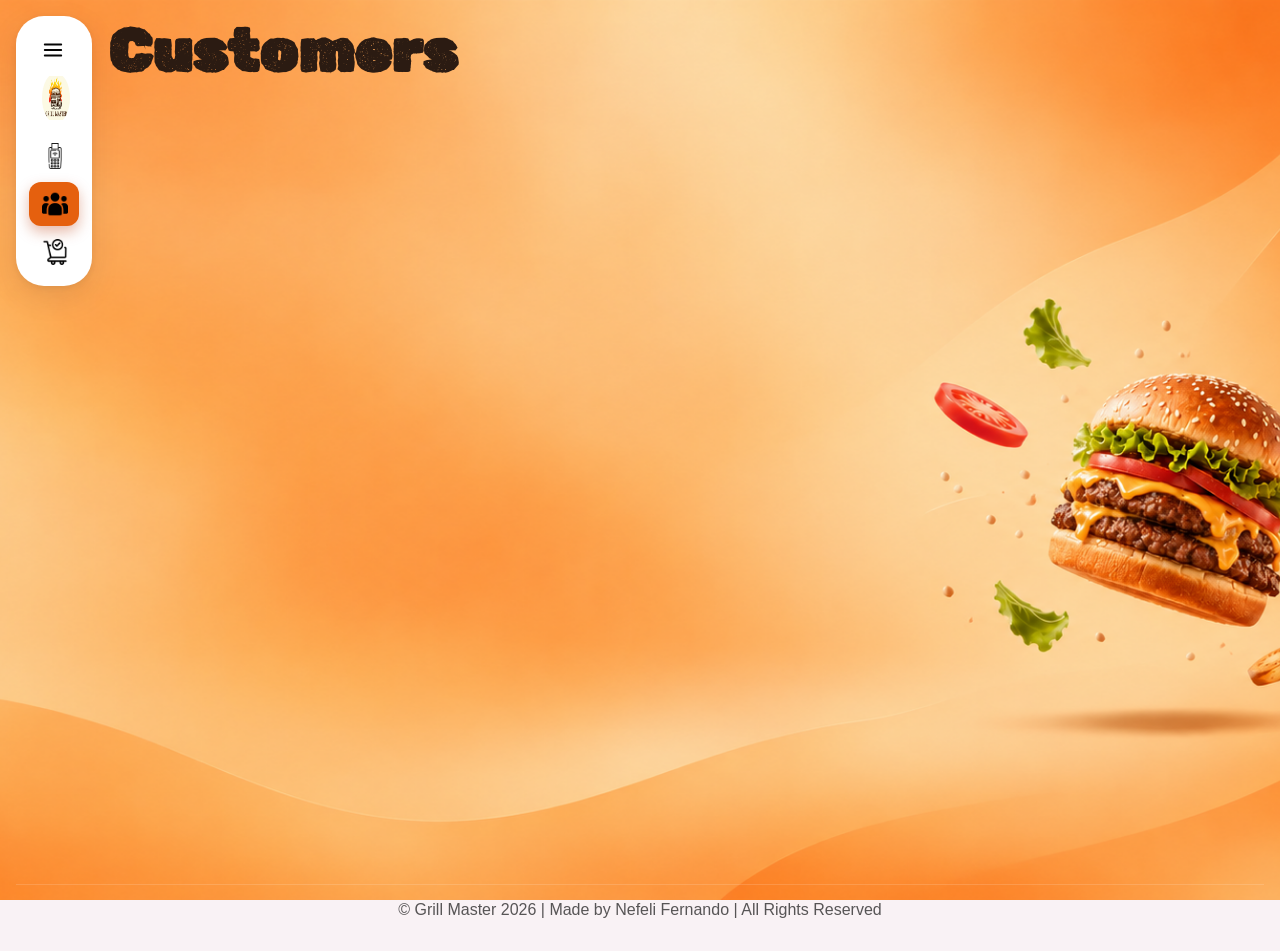
==== customers.html @ e1d8cc59 "Added in the add function" ====
<!DOCTYPE html>
<html lang="en">
<head>
    <meta charset="UTF-8">
    <meta name="viewport" content="width=device-width, initial-scale=1.0">
    <title>Customers | Grill Master</title>
    <link rel="stylesheet" href="css/style.css">
    <link rel="icon" type="image/png" href="Assets/Logos/Fiery Grill Master Food Truck Logo.png">
</head>
<body>
    <svg class="icon-sprite" aria-hidden="true" focusable="false" xmlns="http://www.w3.org/2000/svg">
        <symbol id="menu" viewBox="0 0 24 24">
            <path d="M3 6h18M3 12h18M3 18h18" fill="none" stroke="currentColor" stroke-width="2" stroke-linecap="round"></path>
        </symbol>
        <symbol id="close" viewBox="0 0 24 24">
            <path d="m6 6 12 12M18 6 6 18" fill="none" stroke="currentColor" stroke-width="2" stroke-linecap="round"></path>
        </symbol>
    </svg>

    <div class="app-layout">
        <aside class="sidebar" id="sidebar">
            <button id="toggle" type="button" aria-label="Toggle sidebar" aria-expanded="false">
                <svg aria-hidden="true"><use href="#menu"></use></svg>
            </button>
            <a href="pos.html" class="logo">
                <img src="Assets/Logos/Fiery Grill Master Food Truck Logo.png" alt="Grill Master Logo" width="90" height="50">
                <span>Grill Master</span>
            </a>
            <nav aria-label="Main menu">
                <a href="pos.html">
                    <img src="Assets/Logos/6408090.png" alt="" width="26" height="26"><span><b>POS</b></span>
                </a>
                <a href="customers.html" class="on" aria-current="page">
                    <img src="Assets/Logos/Customers.png" alt="" width="26" height="26"><span><b>Customers</b></span>
                </a>
                <a href="index.html">
                    <img src="Assets/Logos/Orders.png" alt="" width="26" height="26"><span><b>Orders</b></span>
                </a>
            </nav>
        </aside>
        <main class="app-content page-content">
            <div class="titlee"><h1>Customers</h1></div>
        </main>
    </div>

    <script src="js/sidebar.js"></script>
    <footer class="copyright">
        © Grill Master 2026 | Made by Nefeli Fernando | All Rights Reserved
    </footer>
</body>
</html>
---- css/style.css ----
@import url('https://fonts.googleapis.com/css2?family=Rubik+Dirt&display=swap');

body {
  margin: 0;
  padding: 24px;
  font-family: 'Segoe UI', Arial, sans-serif;
  background: #FFF8EE;
  color: #2B1B12;
}

.grid {
  display: grid;
  grid-template-columns: repeat(auto-fill, minmax(240px, 1fr));
  gap: 20px;
}

.card {
  background: rgba(255, 255, 255, .7);
  border: 1px solid rgba(132, 51, 18, .44);
  border-radius: 20px;
  padding: 12px;
  display: flex;
  flex-direction: column;
  gap: 12px;
  box-shadow: 0 6px 18px rgba(76, 35, 10, .08);
  backdrop-filter: blur(10px);
  -webkit-backdrop-filter: blur(10px);
  transition: transform .2s ease, box-shadow .2s ease, border-color .2s ease;
}

.card:hover {
  transform: translateY(-3px);
  border-color: rgba(198, 47, 23, .3);
  box-shadow: 0 12px 26px rgba(76, 35, 10, .14);
}

.titlee{
  font-family: "Rubik Dirt", system-ui;
  font-weight: 300;
  font-size:30px;
  font-style: normal;
}

.card-img {
  height: 160px;
  border-radius: 14px;
  background: linear-gradient(135deg, #fff2dd, #f3d9b5);
  display: flex;
  align-items: center;
  justify-content: center;
  color: #8a674e;
  font-size: .85rem;
  object-fit: cover;
  width: 100%;
  flex-shrink: 0;
}

.card-name {
  margin: 0;
  color: #2B1B12;
  font-size: 1rem;
  line-height: 1.25;
  font-weight: 700;
}

.card-details {
  display: flex;
  flex-direction: column;
  gap: 4px;
}

.card-des{
  margin: 0;
  color: #393533;
  font-size: .82rem;
  line-height: 1.4;
  font-weight: 400;
}

.card-des:empty {
  display: none;
}

.card-footer {
  display: flex;
  align-items: center;
  justify-content: space-between;
  margin-top: auto;
  padding-top: 12px;
  border-top: 1px solid #f1e7db;
}

.card-price {
  color: #8A1F0D;
  font-weight: 700;
  font-size: 1.05rem;
}

.add-control {
  display: flex;
  justify-content: center;
  align-items: center;
  height: auto;
  margin: 0;
}

.add-btn {
  display: grid;
  place-items: center;
  width: 44px;
  height: 44px;
  padding: 0;
  border: 2px solid #e5600e;
  border-radius: 50%;
  background: #e5600e;
  color: #fff;
  cursor: pointer;
  transition: background-color .18s ease, color .18s ease, transform .18s ease;
}

.add-btn svg {
  width: 22px;
  height: 22px;
}

.add-btn:hover {
  transform: scale(1.06);
}

.add-btn.is-added {
  background: #fff;
  color: #e5600e;
}

.add-btn:focus-visible,
.cart-toggle:focus-visible,
.cart-quantity button:focus-visible {
  outline: 3px solid rgba(229, 96, 14, .35);
  outline-offset: 3px;
}

.page-header {
  display: flex;
  align-items: center;
  justify-content: space-between;
  gap: 16px;
}

.cart-widget {
  position: relative;
  z-index: 2;
}

.cart-toggle {
  position: relative;
  display: grid;
  place-items: center;
  width: 48px;
  height: 48px;
  border: 1px solid rgba(132, 51, 18, .3);
  border-radius: 50%;
  background: #fff;
  color: #8A1F0D;
  cursor: pointer;
  box-shadow: 0 4px 14px rgba(76, 35, 10, .12);
}

.cart-toggle:hover {
  background: #fff4e8;
}

.cart-toggle svg {
  width: 24px;
  height: 24px;
}

.cart-badge {
  position: absolute;
  top: -4px;
  right: -4px;
  display: grid;
  place-items: center;
  min-width: 21px;
  height: 21px;
  padding: 0 5px;
  border: 2px solid #fff;
  border-radius: 999px;
  background: #e5600e;
  color: #fff;
  font-size: 11px;
  font-weight: 700;
}

.cart-panel {
  position: absolute;
  top: calc(100% + 12px);
  right: 0;
  width: min(360px, calc(100vw - 32px));
  max-height: min(70vh, 520px);
  overflow: auto;
  padding: 18px;
  border: 1px solid rgba(132, 51, 18, .2);
  border-radius: 18px;
  background: #fff;
  box-shadow: 0 14px 36px rgba(42, 15, 15, .2);
}

.cart-panel[hidden] {
  display: none;
}

.cart-panel h2 {
  margin-bottom: 12px;
  color: #2B1B12;
  font-size: 1.15rem;
}

.cart-items {
  display: grid;
  gap: 12px;
  list-style: none;
}

.cart-item {
  display: flex;
  align-items: center;
  justify-content: space-between;
  gap: 12px;
  padding-bottom: 12px;
  border-bottom: 1px solid #f1e7db;
}

.cart-item-details {
  display: grid;
  gap: 4px;
  min-width: 0;
}

.cart-item-name {
  color: #2B1B12;
  font-size: .9rem;
  font-weight: 700;
}

.cart-item-price {
  color: #8A1F0D;
  font-size: .82rem;
}

.cart-quantity {
  display: flex;
  align-items: center;
  gap: 9px;
  flex-shrink: 0;
  color: #2B1B12;
  font-weight: 700;
}

.cart-quantity button {
  display: grid;
  place-items: center;
  width: 28px;
  height: 28px;
  border: 1px solid #e5600e;
  border-radius: 50%;
  background: #fff;
  color: #e5600e;
  font-size: 1rem;
  cursor: pointer;
}

.cart-quantity button:hover {
  background: #fff4e8;
}

.cart-empty {
  padding: 12px 0;
  color: #65676b;
  font-size: .9rem;
}

.cart-total {
  display: flex;
  justify-content: space-between;
  margin-top: 14px;
  padding-top: 12px;
  border-top: 1px solid #f1e7db;
  color: #2B1B12;
}

.cart-total strong {
  color: #8A1F0D;
}


/*MAIN MENU STUFF*/
* { margin: 0; padding: 0; box-sizing: border-box; }

:root {
  --bg: #f9f2f5;
  --panel: #fff;
  --text: #65676b;
  --ink: #050505;
  --blue: #e5600e;
  --hover: #f8f2f5;
}

body {
  display: block;
  padding: 16px;
  background-color: var(--bg);
  background-image: url("../Assets/Images/Floating Burger on Orange Waves.png");
  background-position: center;
  background-repeat: no-repeat;
  background-size: cover;
  background-attachment: fixed;
  font-family: "Poppins", sans-serif;
}

.app-layout {
  display: flex;
  align-items: flex-start;
  gap: 16px;
  min-height: calc(100vh - 32px);
}

.app-content {
  flex: 1;
  min-width: 0;
}

.menu-layout {
  display: grid;
  grid-template-columns: minmax(0, 1fr);
  align-items: start;
}

.product-menu {
  min-width: 0;
}




.navbar {
  display: flex;
  align-items: center;
  flex-wrap: wrap;
  gap: 12px;
  margin-bottom: 16px;
}

.icon-sprite {
  position: absolute;
  width: 0;
  height: 0;
  overflow: hidden;
}

svg {
  width: 22px;
  height: 22px;
  flex-shrink: 0;
}

.sidebar {
  flex: 0 0 76px;
  width: 76px;
  font-style:bold;
  height: fit-content;
  padding: 12px 13px;
  overflow: hidden;
  display: flex;
  flex-direction: column;
  gap: 4px;
  background: var(--panel);
  border-radius: 28px;
  box-shadow: 0 10px 30px rgba(42, 15, 15, 0.1),
        0 2px 6px rgba(42, 15, 15, 0.06);
  transition: flex-basis .3s, width .3s;
}

.sidebar :is(a, button) {
  display: flex;
  align-items: center;
  gap: 16px;
  height: 44px;
  padding: 0 13px;
  border: 0;
  border-radius: 12px;
  background: none;
  cursor: pointer;
  color: var(--text);
  text-decoration: none;
  font-weight: 500;
  font-size: 14px;
  font-family: "Poppins", sans-serif;
  white-space: nowrap;
  overflow: hidden;
}

.logo img {
  width: 28px;
  border-radius: 50%;
}

.sidebar nav {
  display: flex;
  flex-direction: column;
  gap: 4px;
  flex: 0 0 auto;
}

.sidebar :is(a, button):hover {
  background: var(--hover);
  color: var(--ink);
}

.sidebar a.on {
  background: var(--blue);
  color: #fff;
  box-shadow: 0 6px 14px rgba(185, 57, 11, 0.35);
}

.sidebar .logo {
  margin-bottom: 10px;
  padding: 0 13px;
  font-size: 17px;
  font-weight: 600;
  color: var(--ink);
}

#toggle {
  color: var(--ink);
}

.sidebar.open,
.sidebar:focus-within {
  flex-basis: 250px;
  width: 250px;
}

@media (hover: hover) {
  .sidebar:hover {
    flex-basis: 250px;
    width: 250px;
  }
}






/* From Uiverse.io by mrhyddenn */
.category-buttons {
  display: flex;
  flex-wrap: wrap;
  gap: 12px;
  margin: 16px 0;
}

.yuri{
  font-family: "Rubik Dirt", system-ui;
  font-weight: 200;
  font-size:15px;
  font-style: normal;
}

.btnn {
  position: relative;
  padding: 10px 20px;
  border-radius: 40px;
  border: 1px solid rgb(255, 153, 28);
  font-size: 14px;
  text-transform: uppercase;
  font-weight: 600;
  letter-spacing: 2px;
  background: rgb(255, 117, 24);
  color: #fff;
  cursor: pointer;
  overflow: hidden;
  box-shadow: 0 0 0 0 transparent;
  -webkit-transition: all 0.2s ease-in;
  -moz-transition: all 0.2s ease-in;
  transition: all 0.2s ease-in;
}

.btnn:hover {
  background: rgb(255, 117, 24);
  box-shadow: 0 0 30px 5px rgba(255, 117, 24, 0.815);
  -webkit-transition: all 0.2s ease-out;
  -moz-transition: all 0.2s ease-out;
  transition: all 0.2s ease-out;
}

.btnn:hover::before {
  -webkit-animation: sh02 0.5s 0s linear;
  -moz-animation: sh02 0.5s 0s linear;
  animation: sh02 0.5s 0s linear;
}

.btnn::before {
  content: '';
  display: block;
  width: 0px;
  height: 86%;
  position: absolute;
  top: 7%;
  left: 0%;
  opacity: 0;
  background: #fff;
  box-shadow: 0 0 50px 30px #fff;
  -webkit-transform: skewX(-20deg);
  -moz-transform: skewX(-20deg);
  -ms-transform: skewX(-20deg);
  -o-transform: skewX(-20deg);
  transform: skewX(-20deg);
}

@keyframes sh02 {
  from {
    opacity: 0;
    left: 0%;
  }

  50% {
    opacity: 1;
  }

  to {
    opacity: 0;
    left: 100%;
  }
}

.btnn:active {
  box-shadow: 0 0 0 0 transparent;
  -webkit-transition: box-shadow 0.2s ease-in;
  -moz-transition: box-shadow 0.2s ease-in;
  transition: box-shadow 0.2s ease-in;
}

.copyright {
            margin: 0;
            padding: 1rem;
            border-top: 1px solid rgba(255, 255, 255, 0.14);
            color: rgba(11, 11, 11, 0.68);
            text-align: center;
            font-weight:200px;
            font-style:bold;
          }
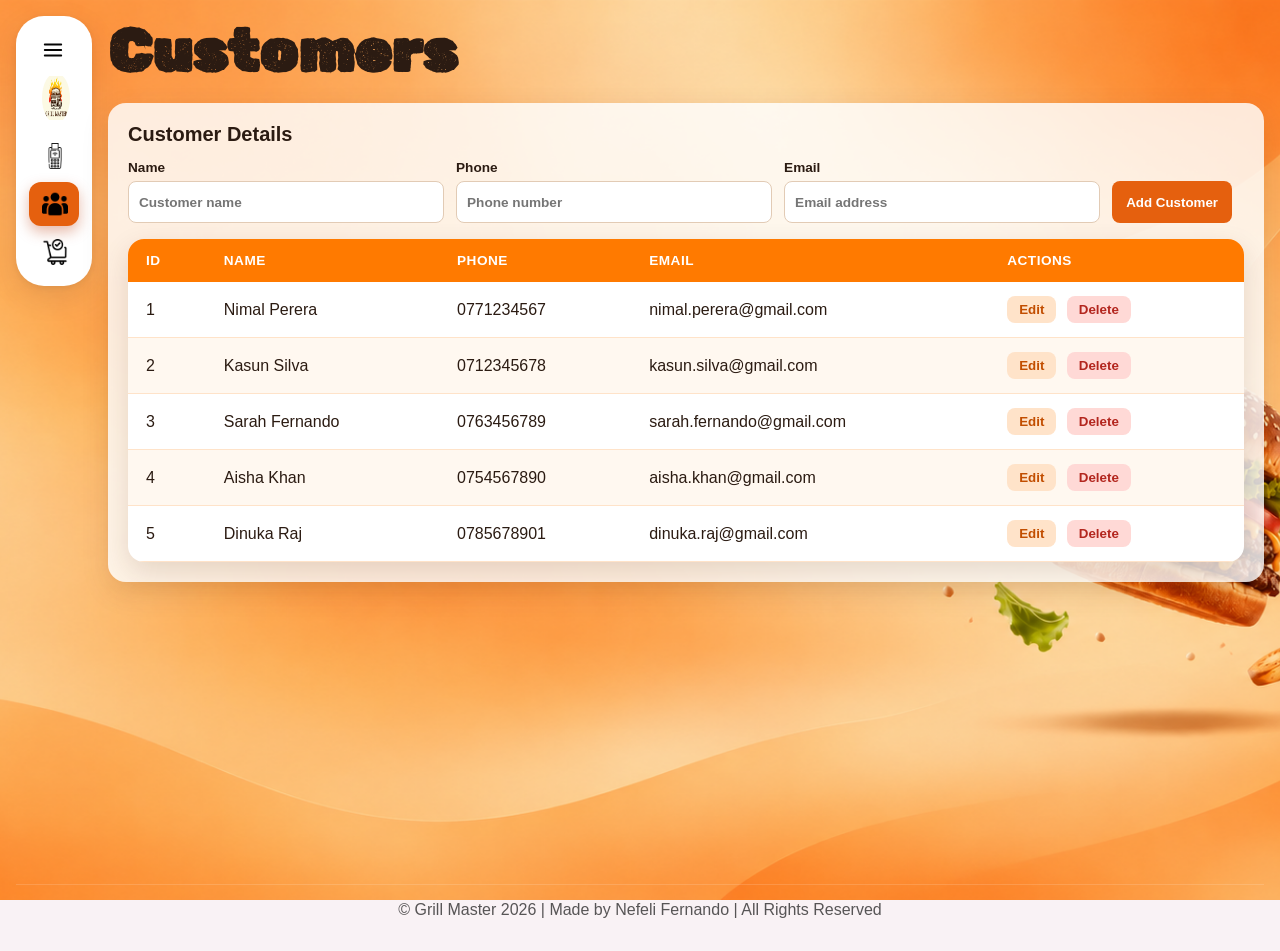
==== commit d8f5d941: "Added in customer records" ====
--- a/customers.html
+++ b/customers.html
@@ -5,6 +5,7 @@
     <meta name="viewport" content="width=device-width, initial-scale=1.0">
     <title>Customers | Grill Master</title>
     <link rel="stylesheet" href="css/style.css">
+    <link rel="stylesheet" href="css/customer.css">
     <link rel="icon" type="image/png" href="Assets/Logos/Fiery Grill Master Food Truck Logo.png">
 </head>
 <body>
@@ -40,10 +41,45 @@
         </aside>
         <main class="app-content page-content">
             <div class="titlee"><h1>Customers</h1></div>
+            <section class="customers-section">
+                <h2 class="section-title">Customer Details</h2>
+                <form class="customer-form" id="customer-form">
+                    <input type="hidden" id="customer-id">
+                    <label>
+                        Name
+                        <input type="text" id="customer-name" required placeholder="Customer name">
+                    </label>
+                    <label>
+                        Phone
+                        <input type="tel" id="customer-phone" required placeholder="Phone number">
+                    </label>
+                    <label>
+                        Email
+                        <input type="email" id="customer-email" required placeholder="Email address">
+                    </label>
+                    <button type="submit" class="btn-save" id="customer-submit">Add Customer</button>
+                    <button type="button" class="btn-cancel" id="customer-cancel" hidden>Cancel</button>
+                </form>
+                <div class="table-wrap">
+                    <table class="customer-table">
+                        <thead>
+                            <tr>
+                                <th>ID</th>
+                                <th>Name</th>
+                                <th>Phone</th>
+                                <th>Email</th>
+                                <th>Actions</th>
+                            </tr>
+                        </thead>
+                        <tbody id="customer-body"></tbody>
+                    </table>
+                </div>
+            </section>
         </main>
     </div>
 
     <script src="js/sidebar.js"></script>
+    <script src="js/customers.js"></script>
     <footer class="copyright">
         © Grill Master 2026 | Made by Nefeli Fernando | All Rights Reserved
     </footer>
--- a/css/customer.css
+++ b/css/customer.css
@@ -0,0 +1,139 @@
+.table-wrap {
+  width: 100%;
+  overflow-x: auto;          /* scrolls sideways on small screens */
+  background: #fff;
+  border-radius: 16px;
+  box-shadow: 0 10px 28px rgba(76, 35, 10, 0.14);
+}
+
+.customer-table {
+  width: 100%;
+  border-collapse: collapse;
+  min-width: 600px;
+}
+
+.customer-table thead {
+  background: #ff7a00;
+  color: #fff;
+}
+
+.customer-table th,
+.customer-table td {
+  padding: 14px 18px;
+  text-align: left;
+}
+
+.customer-table th {
+  font-weight: 600;
+  letter-spacing: 0.5px;
+  text-transform: uppercase;
+  font-size: 0.85rem;
+}
+
+.customer-table tbody tr {
+  border-bottom: 1px solid #ffe3c9;
+  transition: background 0.2s ease;
+}
+
+.customer-table tbody tr:nth-child(even) {
+  background: #fff8f0;
+}
+
+.customer-table tbody tr:hover {
+  background: #ffefdc;
+}
+
+.customer-table .btn-edit,
+.customer-table .btn-delete {
+  border: none;
+  padding: 6px 12px;
+  border-radius: 8px;
+  cursor: pointer;
+  font-weight: 600;
+  margin-right: 6px;
+}
+
+.btn-edit {
+  background: #ffe3c9;
+  color: #c24e00;
+}
+
+.btn-delete {
+  background: #ffd9d6;
+  color: #b3261e;
+}
+.customers-section {
+  margin-top: 16px;
+  padding: 20px;
+  border-radius: 18px;
+  background: rgba(255, 255, 255, 0.82);
+  box-shadow: 0 10px 28px rgba(76, 35, 10, 0.12);
+}
+
+.section-title {
+  margin-bottom: 14px;
+  color: #2B1B12;
+  font-size: 1.25rem;
+}
+
+.customer-form {
+  display: grid;
+  grid-template-columns: repeat(3, minmax(150px, 1fr)) auto auto;
+  align-items: end;
+  gap: 12px;
+  margin-bottom: 16px;
+}
+
+.customer-form label {
+  display: grid;
+  gap: 6px;
+  color: #2B1B12;
+  font-size: 0.85rem;
+  font-weight: 700;
+}
+
+.customer-form input {
+  min-height: 42px;
+  padding: 8px 10px;
+  border: 1px solid #e2cbb5;
+  border-radius: 8px;
+  background: #fff;
+  color: #2B1B12;
+  font: inherit;
+}
+
+.customer-form input:focus {
+  border-color: #e5600e;
+  outline: 3px solid rgba(229, 96, 14, 0.15);
+}
+
+.btn-save,
+.btn-cancel {
+  min-height: 42px;
+  border: 0;
+  border-radius: 8px;
+  padding: 8px 14px;
+  cursor: pointer;
+  font-weight: 700;
+}
+
+.btn-save {
+  background: #e5600e;
+  color: #fff;
+}
+
+.btn-cancel {
+  background: #eee5dc;
+  color: #2B1B12;
+}
+
+@media (max-width: 900px) {
+  .customer-form {
+    grid-template-columns: 1fr;
+  }
+
+  .btn-save,
+  .btn-cancel {
+    width: 100%;
+  }
+}
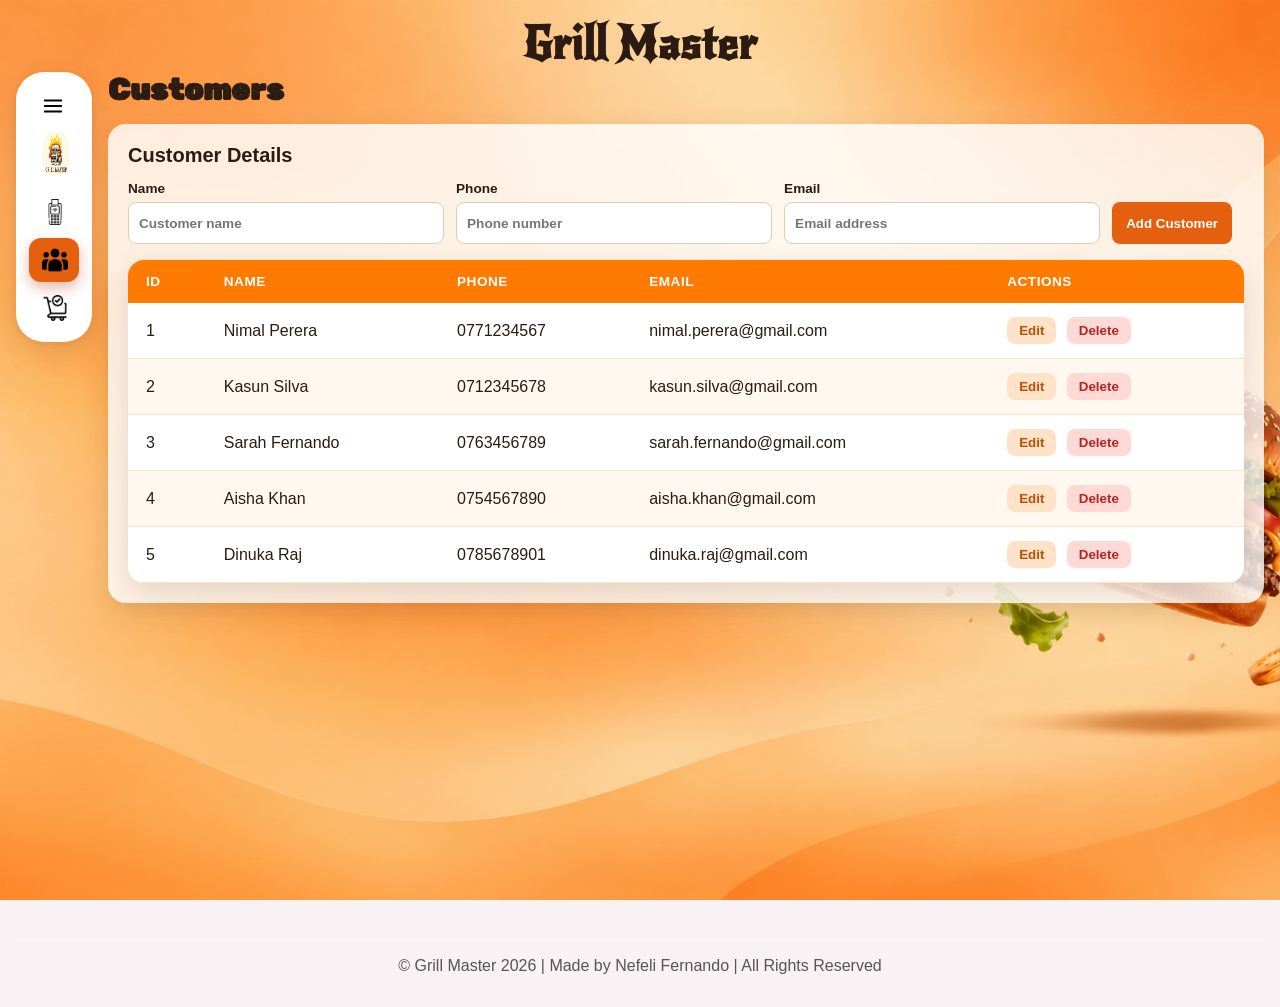
==== commit 6f4dddd5: "set up the base and styles for the POS page" ====
--- a/customers.html
+++ b/customers.html
@@ -9,6 +9,13 @@
     <link rel="icon" type="image/png" href="Assets/Logos/Fiery Grill Master Food Truck Logo.png">
 </head>
 <body>
+
+    <center>
+                    <div class="main-titleee">
+                    <h2>Grill Master</h2>
+                </div>
+                </center>
+
     <svg class="icon-sprite" aria-hidden="true" focusable="false" xmlns="http://www.w3.org/2000/svg">
         <symbol id="menu" viewBox="0 0 24 24">
             <path d="M3 6h18M3 12h18M3 18h18" fill="none" stroke="currentColor" stroke-width="2" stroke-linecap="round"></path>
--- a/css/style.css
+++ b/css/style.css
@@ -1,4 +1,5 @@
 @import url('https://fonts.googleapis.com/css2?family=Rubik+Dirt&display=swap');
+@import url('https://fonts.googleapis.com/css2?family=New+Rocker&display=swap');
 
 body {
   margin: 0;
@@ -34,12 +35,6 @@
   box-shadow: 0 12px 26px rgba(76, 35, 10, .14);
 }
 
-.titlee{
-  font-family: "Rubik Dirt", system-ui;
-  font-weight: 300;
-  font-size:30px;
-  font-style: normal;
-}
 
 .card-img {
   height: 160px;
@@ -140,10 +135,32 @@
 }
 
 .page-header {
-  display: flex;
-  align-items: center;
-  justify-content: space-between;
+  display: grid;
+  grid-template-columns: 1fr;
+  align-items: center;
   gap: 16px;
+}
+
+.page-header .titlee {
+  position: relative;
+  left: 50%;
+  grid-column: 1;
+  width: calc(100vw - 32px);
+  margin-left: 0;
+  transform: translateX(-50%);
+  justify-self: center;
+  text-align: center;
+   font-family: "New Rocker", system-ui;
+  font-weight: 400;
+  font-style: normal;
+  font-size: 30px;
+}
+
+.page-header .cart-widget {
+  position: absolute;
+  top: 16px;
+  right: 16px;
+  justify-self: end;
 }
 
 .cart-widget {
@@ -234,6 +251,7 @@
   display: grid;
   gap: 4px;
   min-width: 0;
+  flex: 1;
 }
 
 .cart-item-name {
@@ -245,6 +263,34 @@
 .cart-item-price {
   color: #8A1F0D;
   font-size: .82rem;
+}
+
+.cart-item-savings {
+  color: #397343;
+  font-size: .76rem;
+}
+
+.cart-discount-control {
+  display: flex;
+  align-items: center;
+  gap: 7px;
+  color: #65676b;
+  font-size: .78rem;
+}
+
+.cart-discount {
+  min-height: 30px;
+  padding: 3px 6px;
+  border: 1px solid #e2cbb5;
+  border-radius: 6px;
+  background: #fff;
+  color: #2B1B12;
+  font: inherit;
+}
+
+.cart-discount:focus-visible {
+  outline: 3px solid rgba(229, 96, 14, .25);
+  outline-offset: 2px;
 }
 
 .cart-quantity {
@@ -277,6 +323,18 @@
   padding: 12px 0;
   color: #65676b;
   font-size: .9rem;
+}
+
+.cart-summary-row {
+  display: flex;
+  justify-content: space-between;
+  margin-top: 8px;
+  color: #65676b;
+  font-size: .88rem;
+}
+
+.cart-discount-total strong {
+  color: #397343;
 }
 
 .cart-total {
--- a/css/customer.css
+++ b/css/customer.css
@@ -1,3 +1,6 @@
+@import url('https://fonts.googleapis.com/css2?family=Rubik+Dirt&display=swap');
+@import url('https://fonts.googleapis.com/css2?family=New+Rocker&display=swap');
+
 .table-wrap {
   width: 100%;
   overflow-x: auto;          /* scrolls sideways on small screens */
@@ -76,6 +79,28 @@
   font-size: 1.25rem;
 }
 
+
+.titlee{
+  font-family: "Rubik Dirt", system-ui;
+  font-weight: 200;
+  font-size:15px;
+  font-style: normal;
+}
+
+.main-titleee{
+  position: relative;
+  left: 50%;
+  grid-column: 1;
+  width: calc(100vw - 32px);
+  margin-left: 0;
+  transform: translateX(-50%);
+  justify-self: center;
+  text-align: center;
+  font-family: "New Rocker", system-ui;
+  font-weight: 400;
+  font-style: normal;
+  font-size: 30px;
+}
 .customer-form {
   display: grid;
   grid-template-columns: repeat(3, minmax(150px, 1fr)) auto auto;
